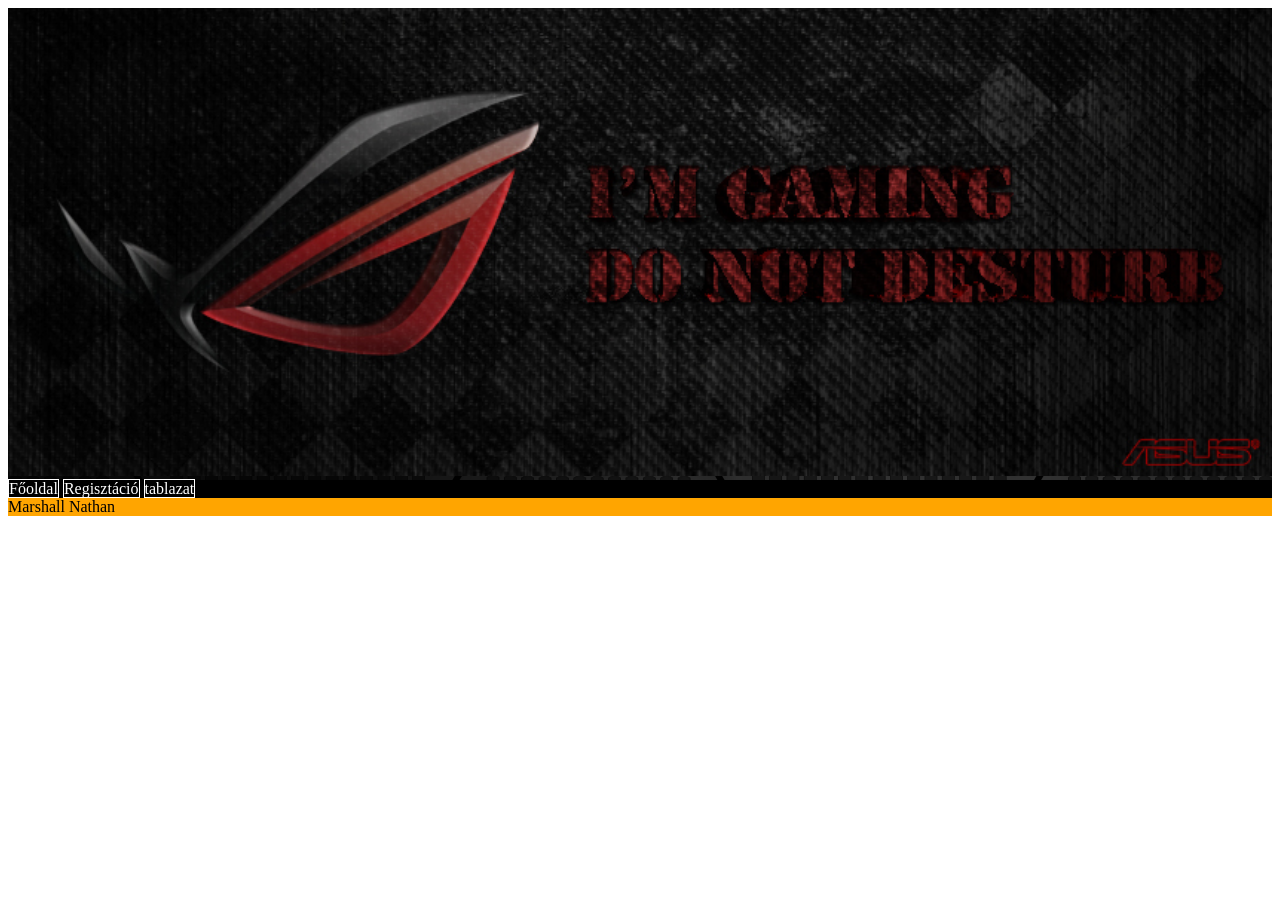
==== regisztracio.html @ 8db9dee9 "first commit" ====
<!doctype html>
<html lang="en">
  <head>
    <meta charset="UTF-8" />
    <meta name="viewport" content="width=device-width, initial-scale=1.0" />
    <title>Marshall Nathan</title>
  <link rel="stylesheet" href="stilus.css">
</head>
  <body>
    <main>
      <header><img src="kepek/game.jpg" alt="game" /></header>
      <nav>
        <a href="index.html">Főoldal</a>
        <a href="regisztracio.html">Regisztáció</a>
        <a href="tablazat.html">tablazat</a>
      </nav>
    </main>
  <footer>Marshall Nathan</footer>
</body>
</html>
---- stilus.css ----
main {
  background-image: url("kepek/black.png");
  display: grid;
  grid-template-columns: 3fr 2fr;
  grid-template-areas:
    "h h"
    "n n"
    "ar as"
    "f f";
}

header {
  grid-area: h;
}

header img {
  width: 100%;
}

nav {
  grid-area: n;
  background-color: black;
}

nav a {
  color: white;
   border: 1px solid;
text-decoration: none;
}

.fo{
    background-color: orange;
}

article {
  grid-area: ar;
  background-color: gainsboro;
}

aside {
  grid-area: as;
  background-color: gainsboro;
}

footer {
  grid-area: f;
  background-color: orange;
}

aside img {
  width: 100%;
}

table,
tr,
td {
  background-color: white;
  border: 1px solid;
}
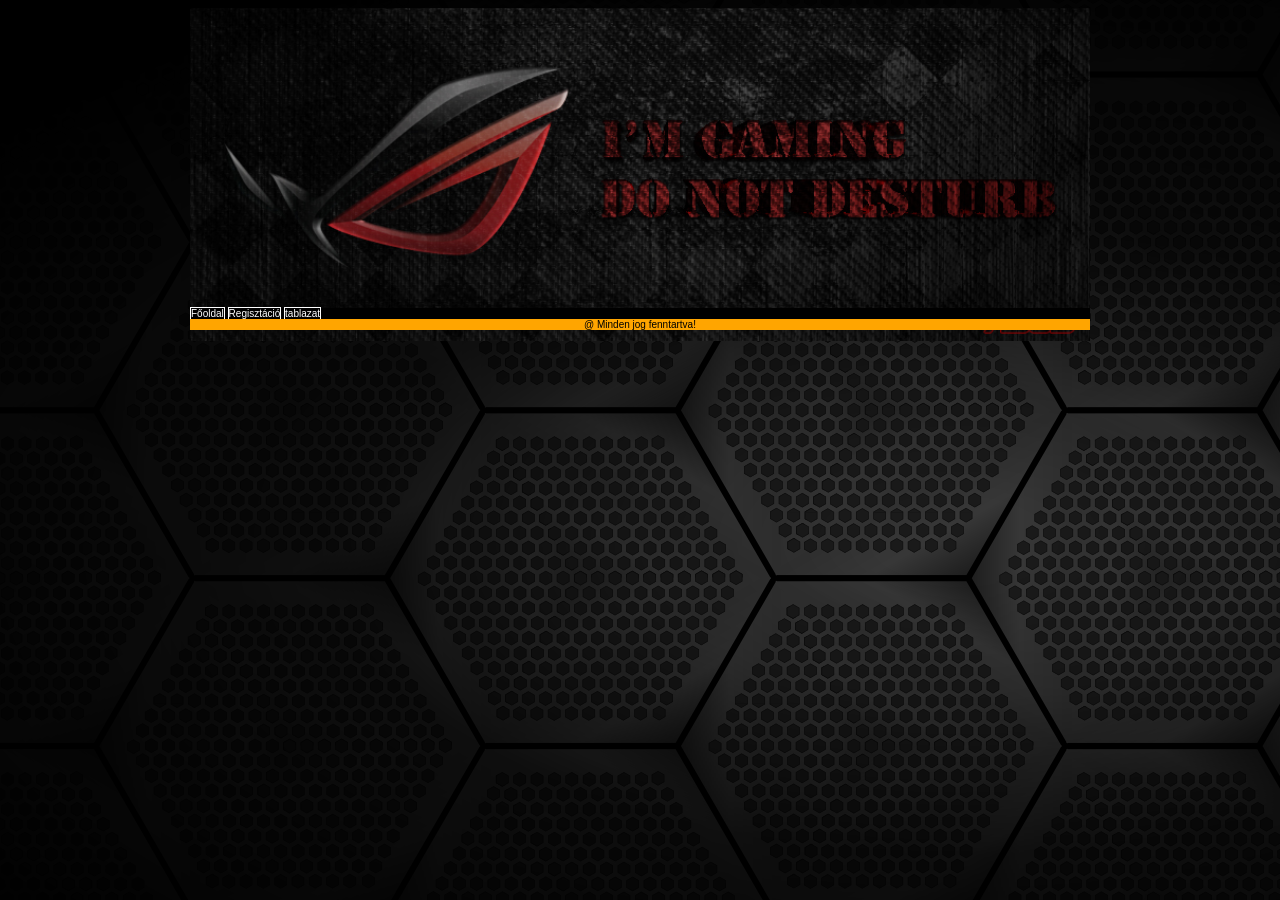
==== commit 4c76502f: "game" ====
--- a/regisztracio.html
+++ b/regisztracio.html
@@ -14,7 +14,7 @@
         <a href="regisztracio.html">Regisztáció</a>
         <a href="tablazat.html">tablazat</a>
       </nav>
-    </main>
-  <footer>Marshall Nathan</footer>
+  <footer>@ Minden jog fenntartva!</footer>
+  </main>
 </body>
 </html>
--- a/stilus.css
+++ b/stilus.css
@@ -1,5 +1,15 @@
+body {
+  font-family: Arial, Verdana, sans-serif;
+  box-sizing: border-box;
+  font-size: 10px;
+  background-image: url(kepek/black.png);
+}
+
 main {
-  background-image: url("kepek/black.png");
+  background-color: rgb(255, 255, 255);
+  margin: 0 auto;
+  width: 90%;
+  max-width: 900px;
   display: grid;
   grid-template-columns: 3fr 2fr;
   grid-template-areas:
@@ -11,6 +21,8 @@
 
 header {
   grid-area: h;
+  height: 300px;
+  background-size: cover;
 }
 
 header img {
@@ -24,12 +36,16 @@
 
 nav a {
   color: white;
-   border: 1px solid;
-text-decoration: none;
+  border: 1px solid;
+  text-decoration: none;
+  }
+
+li{
+  float: left;
 }
 
-.fo{
-    background-color: orange;
+.fo {
+  background-color: orange;
 }
 
 article {
@@ -45,6 +61,7 @@
 footer {
   grid-area: f;
   background-color: orange;
+  text-align: center;
 }
 
 aside img {
@@ -57,4 +74,3 @@
   background-color: white;
   border: 1px solid;
 }
-
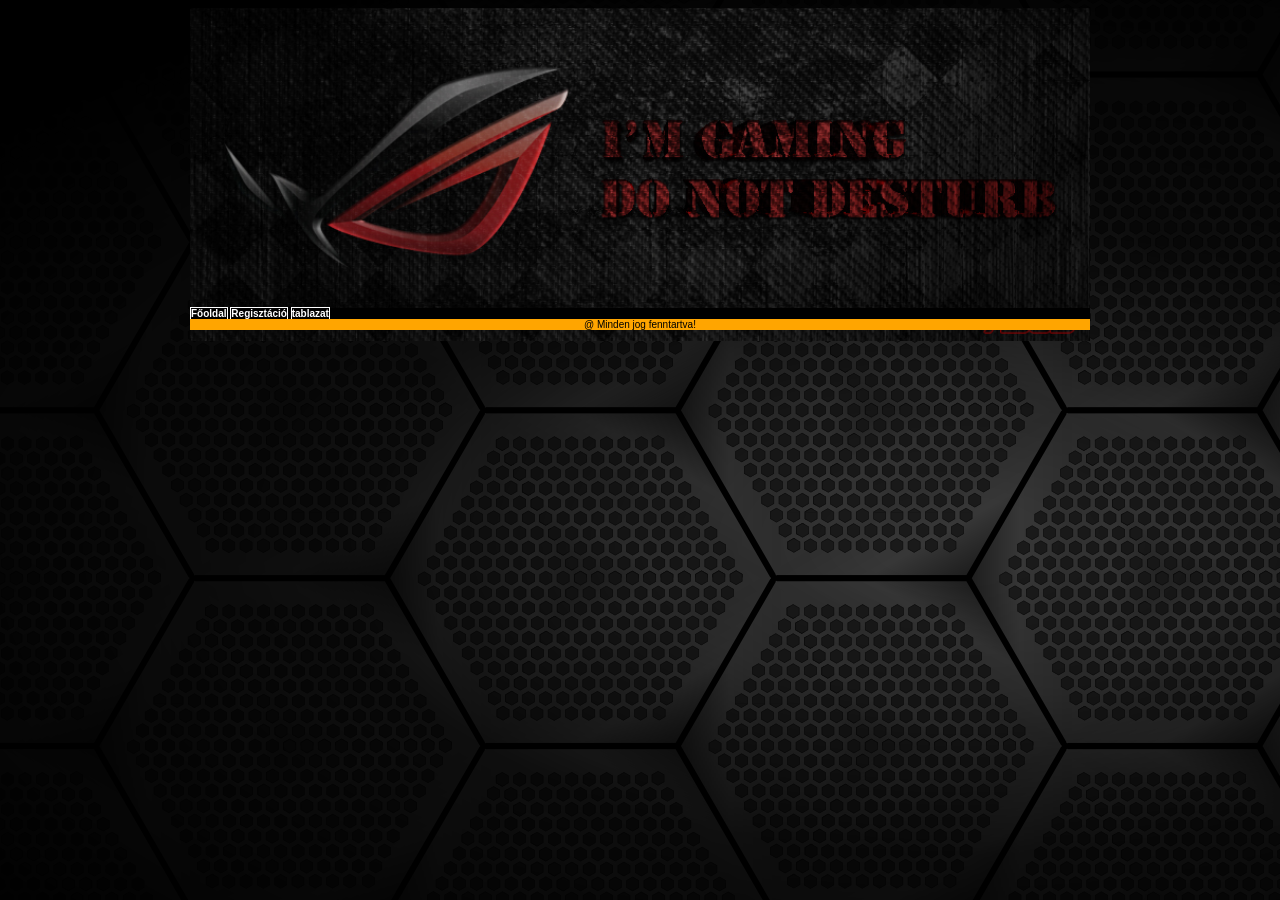
==== commit 62fd718c: "game" ====
--- a/regisztracio.html
+++ b/regisztracio.html
@@ -12,7 +12,7 @@
       <nav>
         <a href="index.html">Főoldal</a>
         <a href="regisztracio.html">Regisztáció</a>
-        <a href="tablazat.html">tablazat</a>
+        <a href="tabalazat.html">tablazat</a>
       </nav>
   <footer>@ Minden jog fenntartva!</footer>
   </main>
--- a/stilus.css
+++ b/stilus.css
@@ -38,9 +38,10 @@
   color: white;
   border: 1px solid;
   text-decoration: none;
-  }
+  font-weight: bold;
+}
 
-li{
+li {
   float: left;
 }
 
@@ -51,6 +52,14 @@
 article {
   grid-area: ar;
   background-color: gainsboro;
+}
+
+article p {
+  font-size: 10px;
+}
+
+article h1 {
+  font-size: 15px;
 }
 
 aside {
@@ -68,9 +77,6 @@
   width: 100%;
 }
 
-table,
-tr,
-td {
+table, thead, tbody, tr, td{
   background-color: white;
-  border: 1px solid;
-}
+}
